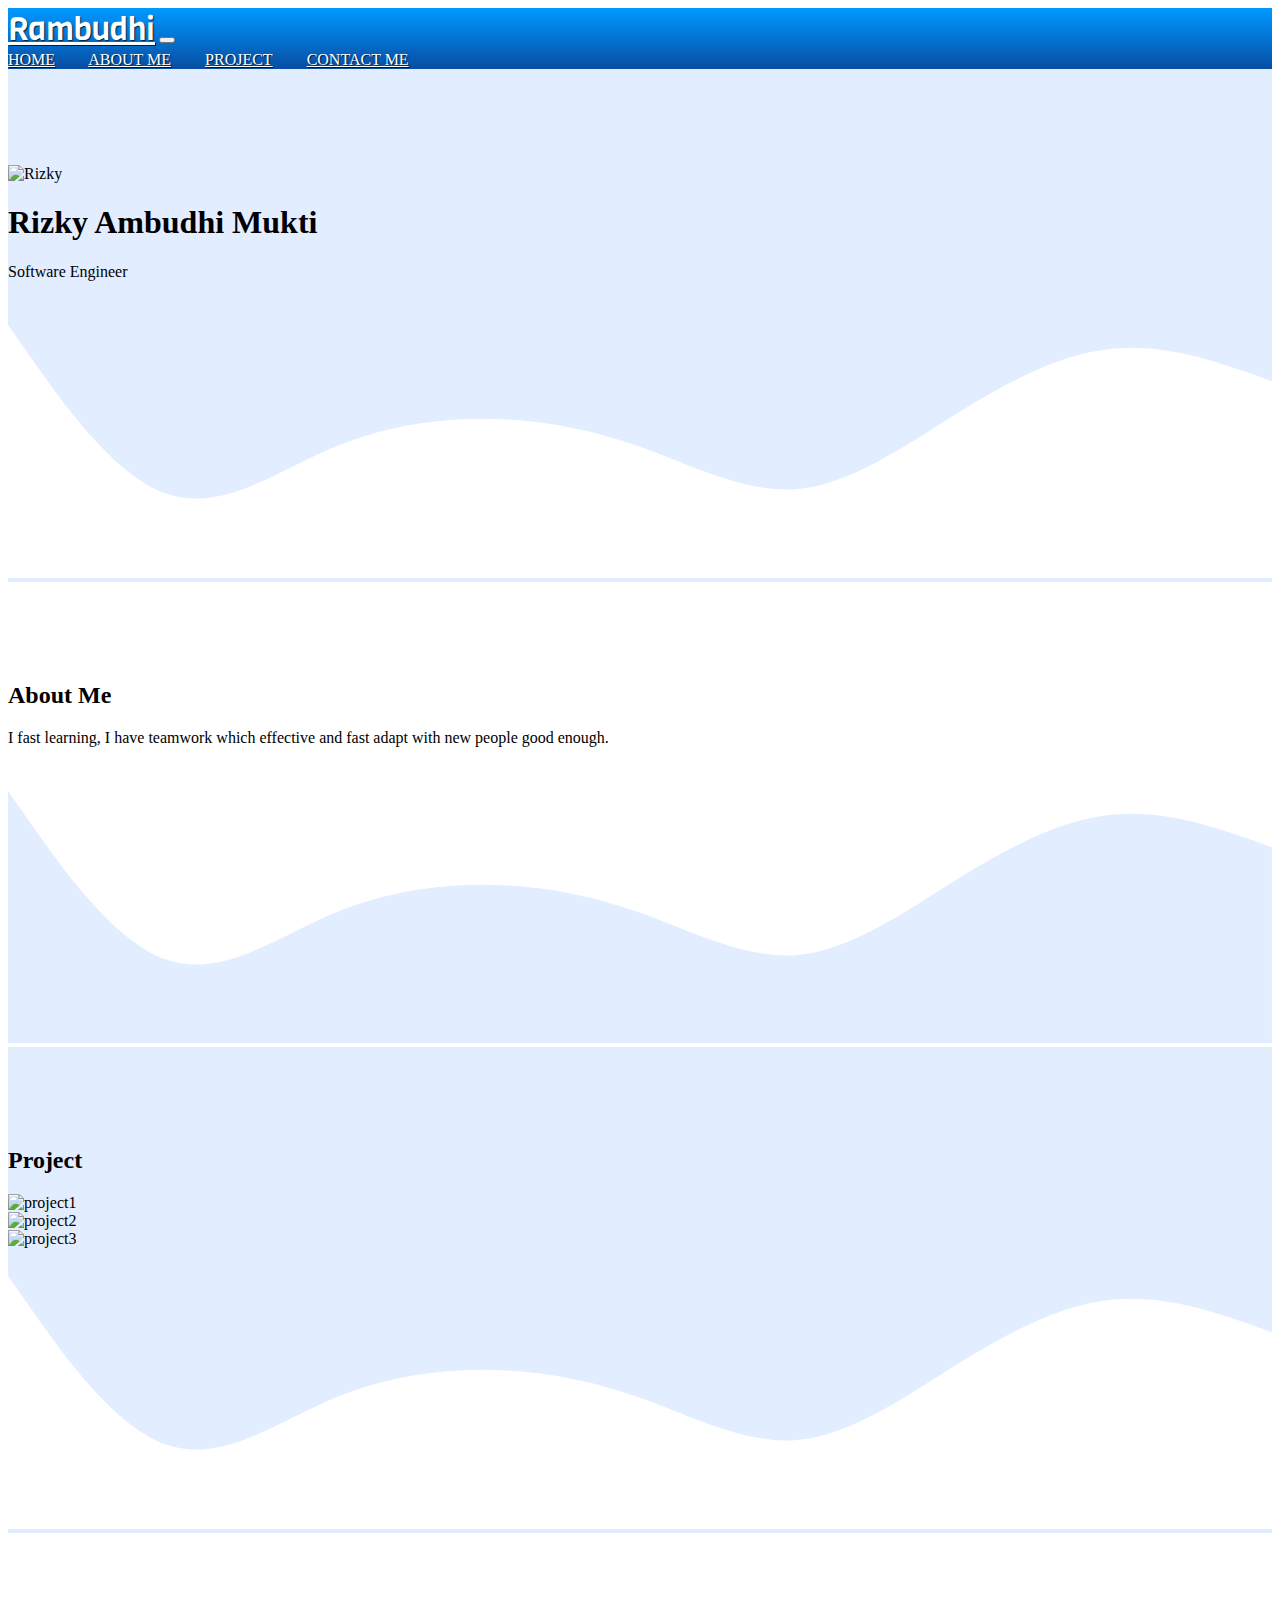
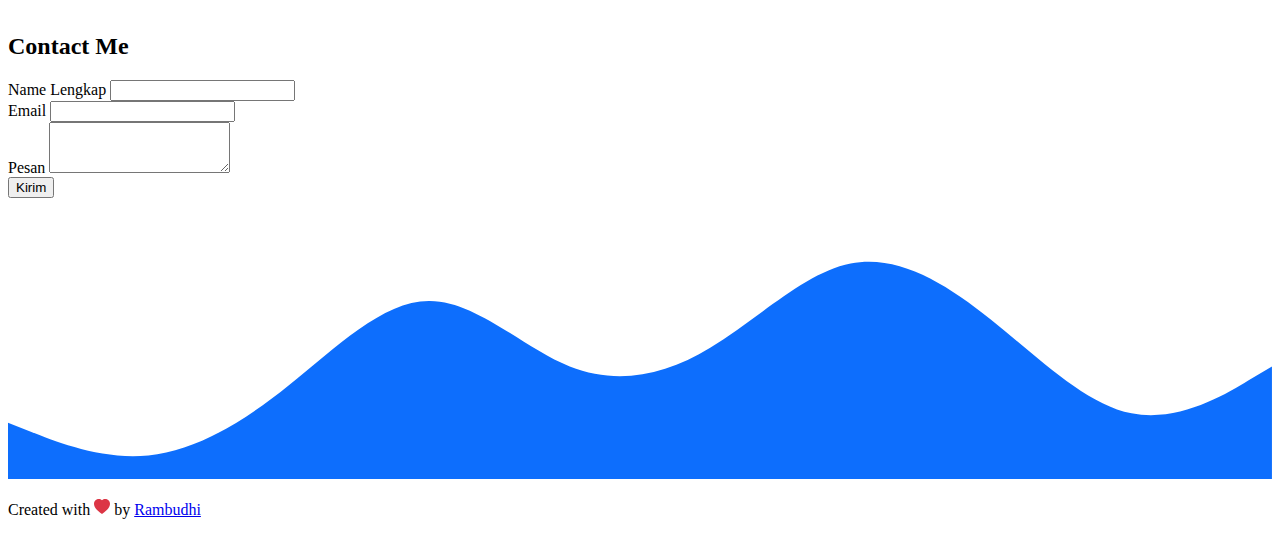
==== index.html @ 389f8098 "latest" ====
<!doctype html>
<html lang="en">
  <head>
    <meta charset="utf-8">
    <meta name="viewport" content="width=device-width, initial-scale=1">
    <title>My Portofolio | Rizky Ambudhi Mukti</title>
    <link href="https://cdn.jsdelivr.net/npm/bootstrap@5.2.0/dist/css/bootstrap.min.css" rel="stylesheet" integrity="sha384-gH2yIJqKdNHPEq0n4Mqa/HGKIhSkIHeL5AyhkYV8i59U5AR6csBvApHHNl/vI1Bx" crossorigin="anonymous">

    <!-- Begin Fonts -->
    <link rel="preconnect" href="https://fonts.googleapis.com">
    <link rel="preconnect" href="https://fonts.gstatic.com" crossorigin>
    <link href="https://fonts.googleapis.com/css2?family=Viga&display=swap" rel="stylesheet">
    <!-- End Fonts -->

    <!-- Begin Css -->
    <link rel="stylesheet" href="css/style.css">
    <link rel="stylesheet" href="css/sweetalert2.css">
    <!-- End Css -->
  </head>
  <body>
    <!-- Begin NavBar -->
    <nav class="navbar navbar-expand-lg navbar-dark shadow-sm navbar-color fixed-top">
      <div class="container">
        <a class="navbar-brand" href="https://www.instagram.com/rambudhii/">Rambudhi</a>
        <button class="navbar-toggler" type="button" data-bs-toggle="collapse" data-bs-target="#navbarNavAltMarkup" aria-controls="navbarNavAltMarkup" aria-expanded="false" aria-label="Toggle navigation">
          <span class="navbar-toggler-icon"></span>
        </button>
        <div class="collapse navbar-collapse" id="navbarNavAltMarkup">
          <div class="navbar-nav ms-auto">
            <a class="nav-link" aria-current="page" href="#">Home</a>
            <a class="nav-link" href="#about">About Me</a>
            <a class="nav-link" href="#project">Project</a>
            <a class="nav-link" href="#contact">Contact Me</a>
          </div>
        </div>
      </div>
    </nav>
    <!-- End Navbar -->
    <!-- Begin Jumbro  -->
    <section class="jumbotron text-center">
      <img src="img/rizky.JPG" alt="Rizky" width="150" class="rounded-circle img-thumbnail">
      <h1>Rizky Ambudhi Mukti</h1>
      <p class="lead">Software Engineer</p>
      <svg xmlns="http://www.w3.org/2000/svg" viewBox="0 0 1440 320">
        <path fill="#ffffff" fill-opacity="1" d="M0,32L30,74.7C60,117,120,203,180,224C240,245,300,203,360,176C420,149,480,139,540,138.7C600,139,660,149,720,170.7C780,192,840,224,
          900,218.7C960,213,1020,171,1080,133.3C1140,96,1200,64,1260,58.7C1320,53,1380,75,1410,85.3L1440,96L1440,320L1410,320C1380,320,1320,320,1260,320C1200,320,1140,320,1080,
          320C1020,320,960,320,900,320C840,320,780,320,720,320C660,320,600,320,540,320C480,320,420,320,360,320C300,320,240,320,180,320C120,320,60,320,30,320L0,320Z">
        </path>
      </svg>
    </section>
    <!-- End Jumbro  -->
    <!-- Begin About -->
    <section id="about">
      <div class="container">
        <div class="row text-center mb-3">
          <div class="col">
            <h2>About Me</h2>
          </div>
        </div>
        <div class="row justify-content-center">
          <div class="col-md-8 text-center">
            <p>I fast learning, I have teamwork which effective and fast adapt with new people good enough.</p>
          </div>
        </div>
      </div>
      <svg xmlns="http://www.w3.org/2000/svg" viewBox="0 0 1440 320">
        <path fill="#e2edff" fill-opacity="1" d="M0,32L30,74.7C60,117,120,203,180,224C240,245,300,203,360,176C420,149,
          480,139,540,138.7C600,139,660,149,720,170.7C780,192,840,224,900,218.7C960,213,1020,171,1080,133.3C1140,96,1200,64,1260,58.7C1320,53,1380,75,1410,85.3L1440,96L1440,320L1410,
          320C1380,320,1320,320,1260,320C1200,320,1140,320,1080,320C1020,320,960,320,900,320C840,320,780,320,720,320C660,320,600,320,540,320C480,320,420,320,360,320C300,320,240,320,180,
          320C120,320,60,320,30,320L0,320Z">
        </path>
      </svg>
    </section>
    <!-- End About -->
    <!-- Begin Project -->
    <section id="project">
      <div class="container">
        <div class="row text-center mb-3">
          <div class="col">
            <h2>Project</h2>
          </div>
        </div>
        <div class="row">
          <div class="col-md-4 mb-3">
            <div class="card">
              <img src="img/project1.jpg" class="card-img-top" alt="project1" height="400">
            </div>
          </div>
          <div class="col-md-4 mb-3">
            <div class="card">
              <img src="img/project2.jpg" class="card-img-top" alt="project2" height="400">
            </div>
          </div>
          <div class="col-md-4 mb-3">
            <div class="card">
              <img src="img/project3.jpg" class="card-img-top" alt="project3" height="400">
            </div>
          </div>
        </div>
      </div>
      <svg xmlns="http://www.w3.org/2000/svg" viewBox="0 0 1440 320"><path fill="#ffffff" fill-opacity="1" d="M0,32L30,74.7C60,117,120,203,180,224C240,245,300,203,360,176C420,149,480,139,540,138.7C600,139,660,149,720,170.7C780,192,840,224,900,218.7C960,213,1020,171,1080,133.3C1140,96,1200,64,1260,58.7C1320,53,1380,75,1410,85.3L1440,96L1440,320L1410,320C1380,320,1320,320,1260,320C1200,320,1140,320,1080,320C1020,320,960,320,900,320C840,320,780,320,720,320C660,320,600,320,540,320C480,320,420,320,360,320C300,320,240,320,180,320C120,320,60,320,30,320L0,320Z"></path></svg>
    </section>
    <!-- End Project -->
    <!-- Begin Contact -->
    <section id="contact">
      <div class="container">
        <div class="row text-center mb-3">
          <div class="col">
            <h2>Contact Me</h2>
          </div>
        </div>
        <div class="row justify-content-center">
          <div class="col-md-6">
            <form method="post" action="https://formspree.io/f/xlevewkq" id="my-form">
              <div class="mb-3">
                <label for="name" class="form-label">Name Lengkap</label>
                <input type="text" name="name" class="form-control" id="name" required>
              </div>
              <div class="mb-3">
                <label for="email" class="form-label">Email</label>
                <input type="email" name="email" class="form-control" id="email" required>
              </div>
              <div class="mb-3">
                <label for="message" class="form-label">Pesan</label>
                <textarea class="form-control" name="message" id="message" rows="3" required></textarea>
              </div>
              <button class="btn btn-primary" id="my-form-button">Kirim</button>
            </form>
          </div>
        </div>
      </div>
      <svg xmlns="http://www.w3.org/2000/svg" viewBox="0 0 1440 320"><path fill="#0d6efd" fill-opacity="1" d="M0,256L26.7,266.7C53.3,277,107,299,160,293.3C213.3,288,267,256,320,213.3C373.3,171,427,117,480,117.3C533.3,117,587,171,640,192C693.3,213,747,203,800,170.7C853.3,139,907,85,960,74.7C1013.3,64,1067,96,1120,138.7C1173.3,181,1227,235,1280,245.3C1333.3,256,1387,224,1413,208L1440,192L1440,320L1413.3,320C1386.7,320,1333,320,1280,320C1226.7,320,1173,320,1120,320C1066.7,320,1013,320,960,320C906.7,320,853,320,800,320C746.7,320,693,320,640,320C586.7,320,533,320,480,320C426.7,320,373,320,320,320C266.7,320,213,320,160,320C106.7,320,53,320,27,320L0,320Z"></path></svg>
    </section>
    <!-- End Contact -->
    <!-- Begin footer -->
    <footer class="bg-primary text-white text-center pb-5">
      <p>Created with <svg xmlns="http://www.w3.org/2000/svg" width="16" height="16" fill="#dc3545" class="bi bi-heart-fill" viewBox="0 0 16 16">
        <path fill-rule="evenodd" d="M8 1.314C12.438-3.248 23.534 4.735 8 15-7.534 4.736 3.562-3.248 8 1.314z"/>
      </svg> by <a href="https://www.instagram.com/rambudhii/" class="text-white fw-bold">Rambudhi</a></p>
    </footer>
    <!-- End footer -->
    <script src="https://cdn.jsdelivr.net/npm/bootstrap@5.2.0/dist/js/bootstrap.bundle.min.js" integrity="sha384-A3rJD856KowSb7dwlZdYEkO39Gagi7vIsF0jrRAoQmDKKtQBHUuLZ9AsSv4jD4Xa" crossorigin="anonymous"></script>
    <script src="https://smtpjs.com/v3/smtp.js"></script>
    <script src="js/sweetalert2.all.js"></script>
    <script>
        var form = document.getElementById("my-form");
    
        async function handleSubmit(event) {
          event.preventDefault();
          var status = document.getElementById("my-form-status");
          var data = new FormData(event.target);
          fetch(event.target.action, {
            method: form.method,
            body: data,
            headers: {
                'Accept': 'application/json'
            }
          }).then(response => {
            if (response.ok) {
              Swal.fire({
                icon: 'success',
                title: 'Good job!',
                text: 'Thanks for your submission!',
              })
              form.reset()
            } else {
              response.json().then(data => {
                if (Object.hasOwn(data, 'errors')) {
                  Swal.fire({
                    icon: 'error',
                    title: 'Oops...',
                    text: data["errors"].map(error => error["message"]).join(", ")
                  })
                } else {
                  Swal.fire({
                    icon: 'error',
                    title: 'Oops...',
                    text: "There was a problem submitting your form"
                  })
                }
              })
            }
          }).catch(error => {
            Swal.fire({
              icon: 'error',
              title: 'Oops...',
              text: "There was a problem submitting your form"
            })
          });
        }
        form.addEventListener("submit", handleSubmit)
    </script>
  </body>
</html>
---- css/style.css ----
.navbar-brand {
    font-family: Viga;
    font-size: 32px;
}

.navbar-color {
    background-color: #0099ff; 
    background-image: linear-gradient(#0099ff,#074da3);
 } 

 .jumbotron {
    padding-top: 6rem;
    background-color: #e2edff;
 }

 #project {
    background-color: #e2edff;
 }

 section {
    padding-top: 5rem;
 }

 @media (min-width: 992px) {
    .navbar-brand, .nav-link {
        color: white !important;
        text-shadow: 1px 1px 1px rgba(0, 0, 0, 0.7);
    }

    .nav-link {
        text-transform: uppercase;
        margin-right: 30px;
    }

    .nav-link {
        text-transform: uppercase;
        margin-right: 30px;
    }

    .nav-link:hover::after {
        content: '';
        display: block;
        border-bottom: 3px solid #ffff;
        width: 50%;
        margin: auto;
        padding-bottom: 5px;
        margin-bottom: -8px;
    }
 }
---- css/sweetalert2.css ----
.swal2-popup.swal2-toast {
  flex-direction: row;
  align-items: center;
  width: auto;
  padding: 0.625em;
  overflow-y: hidden;
  background: #fff;
  box-shadow: 0 0 0.625em #d9d9d9;
}
.swal2-popup.swal2-toast .swal2-header {
  flex-direction: row;
  padding: 0;
}
.swal2-popup.swal2-toast .swal2-title {
  flex-grow: 1;
  justify-content: flex-start;
  margin: 0 0.6em;
  font-size: 1em;
}
.swal2-popup.swal2-toast .swal2-footer {
  margin: 0.5em 0 0;
  padding: 0.5em 0 0;
  font-size: 0.8em;
}
.swal2-popup.swal2-toast .swal2-close {
  position: static;
  width: 0.8em;
  height: 0.8em;
  line-height: 0.8;
}
.swal2-popup.swal2-toast .swal2-content {
  justify-content: flex-start;
  padding: 0;
  font-size: 1em;
}
.swal2-popup.swal2-toast .swal2-icon {
  width: 2em;
  min-width: 2em;
  height: 2em;
  margin: 0;
}
.swal2-popup.swal2-toast .swal2-icon .swal2-icon-content {
  display: flex;
  align-items: center;
  font-size: 1.8em;
  font-weight: bold;
}
@media all and (-ms-high-contrast: none), (-ms-high-contrast: active) {
  .swal2-popup.swal2-toast .swal2-icon .swal2-icon-content {
    font-size: 0.25em;
  }
}
.swal2-popup.swal2-toast .swal2-icon.swal2-success .swal2-success-ring {
  width: 2em;
  height: 2em;
}
.swal2-popup.swal2-toast .swal2-icon.swal2-error [class^=swal2-x-mark-line] {
  top: 0.875em;
  width: 1.375em;
}
.swal2-popup.swal2-toast .swal2-icon.swal2-error [class^=swal2-x-mark-line][class$=left] {
  left: 0.3125em;
}
.swal2-popup.swal2-toast .swal2-icon.swal2-error [class^=swal2-x-mark-line][class$=right] {
  right: 0.3125em;
}
.swal2-popup.swal2-toast .swal2-actions {
  flex-basis: auto !important;
  width: auto;
  height: auto;
  margin: 0 0.3125em;
  padding: 0;
}
.swal2-popup.swal2-toast .swal2-styled {
  margin: 0.125em 0.3125em;
  padding: 0.3125em 0.625em;
  font-size: 1em;
}
.swal2-popup.swal2-toast .swal2-styled:focus {
  box-shadow: 0 0 0 1px #fff, 0 0 0 3px rgba(100, 150, 200, 0.5);
}
.swal2-popup.swal2-toast .swal2-success {
  border-color: #a5dc86;
}
.swal2-popup.swal2-toast .swal2-success [class^=swal2-success-circular-line] {
  position: absolute;
  width: 1.6em;
  height: 3em;
  transform: rotate(45deg);
  border-radius: 50%;
}
.swal2-popup.swal2-toast .swal2-success [class^=swal2-success-circular-line][class$=left] {
  top: -0.8em;
  left: -0.5em;
  transform: rotate(-45deg);
  transform-origin: 2em 2em;
  border-radius: 4em 0 0 4em;
}
.swal2-popup.swal2-toast .swal2-success [class^=swal2-success-circular-line][class$=right] {
  top: -0.25em;
  left: 0.9375em;
  transform-origin: 0 1.5em;
  border-radius: 0 4em 4em 0;
}
.swal2-popup.swal2-toast .swal2-success .swal2-success-ring {
  width: 2em;
  height: 2em;
}
.swal2-popup.swal2-toast .swal2-success .swal2-success-fix {
  top: 0;
  left: 0.4375em;
  width: 0.4375em;
  height: 2.6875em;
}
.swal2-popup.swal2-toast .swal2-success [class^=swal2-success-line] {
  height: 0.3125em;
}
.swal2-popup.swal2-toast .swal2-success [class^=swal2-success-line][class$=tip] {
  top: 1.125em;
  left: 0.1875em;
  width: 0.75em;
}
.swal2-popup.swal2-toast .swal2-success [class^=swal2-success-line][class$=long] {
  top: 0.9375em;
  right: 0.1875em;
  width: 1.375em;
}
.swal2-popup.swal2-toast .swal2-success.swal2-icon-show .swal2-success-line-tip {
  -webkit-animation: swal2-toast-animate-success-line-tip 0.75s;
          animation: swal2-toast-animate-success-line-tip 0.75s;
}
.swal2-popup.swal2-toast .swal2-success.swal2-icon-show .swal2-success-line-long {
  -webkit-animation: swal2-toast-animate-success-line-long 0.75s;
          animation: swal2-toast-animate-success-line-long 0.75s;
}
.swal2-popup.swal2-toast.swal2-show {
  -webkit-animation: swal2-toast-show 0.5s;
          animation: swal2-toast-show 0.5s;
}
.swal2-popup.swal2-toast.swal2-hide {
  -webkit-animation: swal2-toast-hide 0.1s forwards;
          animation: swal2-toast-hide 0.1s forwards;
}

.swal2-container {
  display: flex;
  position: fixed;
  z-index: 1060;
  top: 0;
  right: 0;
  bottom: 0;
  left: 0;
  flex-direction: row;
  align-items: center;
  justify-content: center;
  padding: 0.625em;
  overflow-x: hidden;
  transition: background-color 0.1s;
  -webkit-overflow-scrolling: touch;
}
.swal2-container.swal2-backdrop-show, .swal2-container.swal2-noanimation {
  background: rgba(0, 0, 0, 0.4);
}
.swal2-container.swal2-backdrop-hide {
  background: transparent !important;
}
.swal2-container.swal2-top {
  align-items: flex-start;
}
.swal2-container.swal2-top-start, .swal2-container.swal2-top-left {
  align-items: flex-start;
  justify-content: flex-start;
}
.swal2-container.swal2-top-end, .swal2-container.swal2-top-right {
  align-items: flex-start;
  justify-content: flex-end;
}
.swal2-container.swal2-center {
  align-items: center;
}
.swal2-container.swal2-center-start, .swal2-container.swal2-center-left {
  align-items: center;
  justify-content: flex-start;
}
.swal2-container.swal2-center-end, .swal2-container.swal2-center-right {
  align-items: center;
  justify-content: flex-end;
}
.swal2-container.swal2-bottom {
  align-items: flex-end;
}
.swal2-container.swal2-bottom-start, .swal2-container.swal2-bottom-left {
  align-items: flex-end;
  justify-content: flex-start;
}
.swal2-container.swal2-bottom-end, .swal2-container.swal2-bottom-right {
  align-items: flex-end;
  justify-content: flex-end;
}
.swal2-container.swal2-bottom > :first-child, .swal2-container.swal2-bottom-start > :first-child, .swal2-container.swal2-bottom-left > :first-child, .swal2-container.swal2-bottom-end > :first-child, .swal2-container.swal2-bottom-right > :first-child {
  margin-top: auto;
}
.swal2-container.swal2-grow-fullscreen > .swal2-modal {
  display: flex !important;
  flex: 1;
  align-self: stretch;
  justify-content: center;
}
.swal2-container.swal2-grow-row > .swal2-modal {
  display: flex !important;
  flex: 1;
  align-content: center;
  justify-content: center;
}
.swal2-container.swal2-grow-column {
  flex: 1;
  flex-direction: column;
}
.swal2-container.swal2-grow-column.swal2-top, .swal2-container.swal2-grow-column.swal2-center, .swal2-container.swal2-grow-column.swal2-bottom {
  align-items: center;
}
.swal2-container.swal2-grow-column.swal2-top-start, .swal2-container.swal2-grow-column.swal2-center-start, .swal2-container.swal2-grow-column.swal2-bottom-start, .swal2-container.swal2-grow-column.swal2-top-left, .swal2-container.swal2-grow-column.swal2-center-left, .swal2-container.swal2-grow-column.swal2-bottom-left {
  align-items: flex-start;
}
.swal2-container.swal2-grow-column.swal2-top-end, .swal2-container.swal2-grow-column.swal2-center-end, .swal2-container.swal2-grow-column.swal2-bottom-end, .swal2-container.swal2-grow-column.swal2-top-right, .swal2-container.swal2-grow-column.swal2-center-right, .swal2-container.swal2-grow-column.swal2-bottom-right {
  align-items: flex-end;
}
.swal2-container.swal2-grow-column > .swal2-modal {
  display: flex !important;
  flex: 1;
  align-content: center;
  justify-content: center;
}
.swal2-container.swal2-no-transition {
  transition: none !important;
}
.swal2-container:not(.swal2-top):not(.swal2-top-start):not(.swal2-top-end):not(.swal2-top-left):not(.swal2-top-right):not(.swal2-center-start):not(.swal2-center-end):not(.swal2-center-left):not(.swal2-center-right):not(.swal2-bottom):not(.swal2-bottom-start):not(.swal2-bottom-end):not(.swal2-bottom-left):not(.swal2-bottom-right):not(.swal2-grow-fullscreen) > .swal2-modal {
  margin: auto;
}
@media all and (-ms-high-contrast: none), (-ms-high-contrast: active) {
  .swal2-container .swal2-modal {
    margin: 0 !important;
  }
}

.swal2-popup {
  display: none;
  position: relative;
  box-sizing: border-box;
  flex-direction: column;
  justify-content: center;
  width: 32em;
  max-width: 100%;
  padding: 1.25em;
  border: none;
  border-radius: 5px;
  background: #fff;
  font-family: inherit;
  font-size: 1rem;
}
.swal2-popup:focus {
  outline: none;
}
.swal2-popup.swal2-loading {
  overflow-y: hidden;
}

.swal2-header {
  display: flex;
  flex-direction: column;
  align-items: center;
  padding: 0 1.8em;
}

.swal2-title {
  position: relative;
  max-width: 100%;
  margin: 0 0 0.4em;
  padding: 0;
  color: #595959;
  font-size: 1.875em;
  font-weight: 600;
  text-align: center;
  text-transform: none;
  word-wrap: break-word;
}

.swal2-actions {
  display: flex;
  z-index: 1;
  box-sizing: border-box;
  flex-wrap: wrap;
  align-items: center;
  justify-content: center;
  width: 100%;
  margin: 1.25em auto 0;
  padding: 0 1.6em;
}
.swal2-actions:not(.swal2-loading) .swal2-styled[disabled] {
  opacity: 0.4;
}
.swal2-actions:not(.swal2-loading) .swal2-styled:hover {
  background-image: linear-gradient(rgba(0, 0, 0, 0.1), rgba(0, 0, 0, 0.1));
}
.swal2-actions:not(.swal2-loading) .swal2-styled:active {
  background-image: linear-gradient(rgba(0, 0, 0, 0.2), rgba(0, 0, 0, 0.2));
}

.swal2-loader {
  display: none;
  align-items: center;
  justify-content: center;
  width: 2.2em;
  height: 2.2em;
  margin: 0 1.875em;
  -webkit-animation: swal2-rotate-loading 1.5s linear 0s infinite normal;
          animation: swal2-rotate-loading 1.5s linear 0s infinite normal;
  border-width: 0.25em;
  border-style: solid;
  border-radius: 100%;
  border-color: #2778c4 transparent #2778c4 transparent;
}

.swal2-styled {
  margin: 0.3125em;
  padding: 0.625em 1.1em;
  box-shadow: none;
  font-weight: 500;
}
.swal2-styled:not([disabled]) {
  cursor: pointer;
}
.swal2-styled.swal2-confirm {
  border: 0;
  border-radius: 0.25em;
  background: initial;
  background-color: #2778c4;
  color: #fff;
  font-size: 1.0625em;
}
.swal2-styled.swal2-deny {
  border: 0;
  border-radius: 0.25em;
  background: initial;
  background-color: #d14529;
  color: #fff;
  font-size: 1.0625em;
}
.swal2-styled.swal2-cancel {
  border: 0;
  border-radius: 0.25em;
  background: initial;
  background-color: #757575;
  color: #fff;
  font-size: 1.0625em;
}
.swal2-styled:focus {
  outline: none;
  box-shadow: 0 0 0 3px rgba(100, 150, 200, 0.5);
}
.swal2-styled::-moz-focus-inner {
  border: 0;
}

.swal2-footer {
  justify-content: center;
  margin: 1.25em 0 0;
  padding: 1em 0 0;
  border-top: 1px solid #eee;
  color: #545454;
  font-size: 1em;
}

.swal2-timer-progress-bar-container {
  position: absolute;
  right: 0;
  bottom: 0;
  left: 0;
  height: 0.25em;
  overflow: hidden;
  border-bottom-right-radius: 5px;
  border-bottom-left-radius: 5px;
}

.swal2-timer-progress-bar {
  width: 100%;
  height: 0.25em;
  background: rgba(0, 0, 0, 0.2);
}

.swal2-image {
  max-width: 100%;
  margin: 1.25em auto;
}

.swal2-close {
  position: absolute;
  z-index: 2;
  top: 0;
  right: 0;
  align-items: center;
  justify-content: center;
  width: 1.2em;
  height: 1.2em;
  padding: 0;
  overflow: hidden;
  transition: color 0.1s ease-out;
  border: none;
  border-radius: 5px;
  background: transparent;
  color: #cccccc;
  font-family: serif;
  font-size: 2.5em;
  line-height: 1.2;
  cursor: pointer;
}
.swal2-close:hover {
  transform: none;
  background: transparent;
  color: #f27474;
}
.swal2-close:focus {
  outline: none;
  box-shadow: inset 0 0 0 3px rgba(100, 150, 200, 0.5);
}
.swal2-close::-moz-focus-inner {
  border: 0;
}

.swal2-content {
  z-index: 1;
  justify-content: center;
  margin: 0;
  padding: 0 1.6em;
  color: #545454;
  font-size: 1.125em;
  font-weight: normal;
  line-height: normal;
  text-align: center;
  word-wrap: break-word;
}

.swal2-input,
.swal2-file,
.swal2-textarea,
.swal2-select,
.swal2-radio,
.swal2-checkbox {
  margin: 1em auto;
}

.swal2-input,
.swal2-file,
.swal2-textarea {
  box-sizing: border-box;
  width: 100%;
  transition: border-color 0.3s, box-shadow 0.3s;
  border: 1px solid #d9d9d9;
  border-radius: 0.1875em;
  background: inherit;
  box-shadow: inset 0 1px 1px rgba(0, 0, 0, 0.06);
  color: inherit;
  font-size: 1.125em;
}
.swal2-input.swal2-inputerror,
.swal2-file.swal2-inputerror,
.swal2-textarea.swal2-inputerror {
  border-color: #f27474 !important;
  box-shadow: 0 0 2px #f27474 !important;
}
.swal2-input:focus,
.swal2-file:focus,
.swal2-textarea:focus {
  border: 1px solid #b4dbed;
  outline: none;
  box-shadow: 0 0 0 3px rgba(100, 150, 200, 0.5);
}
.swal2-input::-moz-placeholder, .swal2-file::-moz-placeholder, .swal2-textarea::-moz-placeholder {
  color: #cccccc;
}
.swal2-input:-ms-input-placeholder, .swal2-file:-ms-input-placeholder, .swal2-textarea:-ms-input-placeholder {
  color: #cccccc;
}
.swal2-input::placeholder,
.swal2-file::placeholder,
.swal2-textarea::placeholder {
  color: #cccccc;
}

.swal2-range {
  margin: 1em auto;
  background: #fff;
}
.swal2-range input {
  width: 80%;
}
.swal2-range output {
  width: 20%;
  color: inherit;
  font-weight: 600;
  text-align: center;
}
.swal2-range input,
.swal2-range output {
  height: 2.625em;
  padding: 0;
  font-size: 1.125em;
  line-height: 2.625em;
}

.swal2-input {
  height: 2.625em;
  padding: 0 0.75em;
}
.swal2-input[type=number] {
  max-width: 10em;
}

.swal2-file {
  background: inherit;
  font-size: 1.125em;
}

.swal2-textarea {
  height: 6.75em;
  padding: 0.75em;
}

.swal2-select {
  min-width: 50%;
  max-width: 100%;
  padding: 0.375em 0.625em;
  background: inherit;
  color: inherit;
  font-size: 1.125em;
}

.swal2-radio,
.swal2-checkbox {
  align-items: center;
  justify-content: center;
  background: #fff;
  color: inherit;
}
.swal2-radio label,
.swal2-checkbox label {
  margin: 0 0.6em;
  font-size: 1.125em;
}
.swal2-radio input,
.swal2-checkbox input {
  margin: 0 0.4em;
}

.swal2-input-label {
  display: flex;
  justify-content: center;
  margin: 1em auto;
}

.swal2-validation-message {
  display: none;
  align-items: center;
  justify-content: center;
  margin: 0 -2.7em;
  padding: 0.625em;
  overflow: hidden;
  background: #f0f0f0;
  color: #666666;
  font-size: 1em;
  font-weight: 300;
}
.swal2-validation-message::before {
  content: "!";
  display: inline-block;
  width: 1.5em;
  min-width: 1.5em;
  height: 1.5em;
  margin: 0 0.625em;
  border-radius: 50%;
  background-color: #f27474;
  color: #fff;
  font-weight: 600;
  line-height: 1.5em;
  text-align: center;
}

.swal2-icon {
  position: relative;
  box-sizing: content-box;
  justify-content: center;
  width: 5em;
  height: 5em;
  margin: 1.25em auto 1.875em;
  border: 0.25em solid transparent;
  border-radius: 50%;
  font-family: inherit;
  line-height: 5em;
  cursor: default;
  -webkit-user-select: none;
     -moz-user-select: none;
      -ms-user-select: none;
          user-select: none;
}
.swal2-icon .swal2-icon-content {
  display: flex;
  align-items: center;
  font-size: 3.75em;
}
.swal2-icon.swal2-error {
  border-color: #f27474;
  color: #f27474;
}
.swal2-icon.swal2-error .swal2-x-mark {
  position: relative;
  flex-grow: 1;
}
.swal2-icon.swal2-error [class^=swal2-x-mark-line] {
  display: block;
  position: absolute;
  top: 2.3125em;
  width: 2.9375em;
  height: 0.3125em;
  border-radius: 0.125em;
  background-color: #f27474;
}
.swal2-icon.swal2-error [class^=swal2-x-mark-line][class$=left] {
  left: 1.0625em;
  transform: rotate(45deg);
}
.swal2-icon.swal2-error [class^=swal2-x-mark-line][class$=right] {
  right: 1em;
  transform: rotate(-45deg);
}
.swal2-icon.swal2-error.swal2-icon-show {
  -webkit-animation: swal2-animate-error-icon 0.5s;
          animation: swal2-animate-error-icon 0.5s;
}
.swal2-icon.swal2-error.swal2-icon-show .swal2-x-mark {
  -webkit-animation: swal2-animate-error-x-mark 0.5s;
          animation: swal2-animate-error-x-mark 0.5s;
}
.swal2-icon.swal2-warning {
  border-color: #facea8;
  color: #f8bb86;
}
.swal2-icon.swal2-info {
  border-color: #9de0f6;
  color: #3fc3ee;
}
.swal2-icon.swal2-question {
  border-color: #c9dae1;
  color: #87adbd;
}
.swal2-icon.swal2-success {
  border-color: #a5dc86;
  color: #a5dc86;
}
.swal2-icon.swal2-success [class^=swal2-success-circular-line] {
  position: absolute;
  width: 3.75em;
  height: 7.5em;
  transform: rotate(45deg);
  border-radius: 50%;
}
.swal2-icon.swal2-success [class^=swal2-success-circular-line][class$=left] {
  top: -0.4375em;
  left: -2.0635em;
  transform: rotate(-45deg);
  transform-origin: 3.75em 3.75em;
  border-radius: 7.5em 0 0 7.5em;
}
.swal2-icon.swal2-success [class^=swal2-success-circular-line][class$=right] {
  top: -0.6875em;
  left: 1.875em;
  transform: rotate(-45deg);
  transform-origin: 0 3.75em;
  border-radius: 0 7.5em 7.5em 0;
}
.swal2-icon.swal2-success .swal2-success-ring {
  position: absolute;
  z-index: 2;
  top: -0.25em;
  left: -0.25em;
  box-sizing: content-box;
  width: 100%;
  height: 100%;
  border: 0.25em solid rgba(165, 220, 134, 0.3);
  border-radius: 50%;
}
.swal2-icon.swal2-success .swal2-success-fix {
  position: absolute;
  z-index: 1;
  top: 0.5em;
  left: 1.625em;
  width: 0.4375em;
  height: 5.625em;
  transform: rotate(-45deg);
}
.swal2-icon.swal2-success [class^=swal2-success-line] {
  display: block;
  position: absolute;
  z-index: 2;
  height: 0.3125em;
  border-radius: 0.125em;
  background-color: #a5dc86;
}
.swal2-icon.swal2-success [class^=swal2-success-line][class$=tip] {
  top: 2.875em;
  left: 0.8125em;
  width: 1.5625em;
  transform: rotate(45deg);
}
.swal2-icon.swal2-success [class^=swal2-success-line][class$=long] {
  top: 2.375em;
  right: 0.5em;
  width: 2.9375em;
  transform: rotate(-45deg);
}
.swal2-icon.swal2-success.swal2-icon-show .swal2-success-line-tip {
  -webkit-animation: swal2-animate-success-line-tip 0.75s;
          animation: swal2-animate-success-line-tip 0.75s;
}
.swal2-icon.swal2-success.swal2-icon-show .swal2-success-line-long {
  -webkit-animation: swal2-animate-success-line-long 0.75s;
          animation: swal2-animate-success-line-long 0.75s;
}
.swal2-icon.swal2-success.swal2-icon-show .swal2-success-circular-line-right {
  -webkit-animation: swal2-rotate-success-circular-line 4.25s ease-in;
          animation: swal2-rotate-success-circular-line 4.25s ease-in;
}

.swal2-progress-steps {
  flex-wrap: wrap;
  align-items: center;
  max-width: 100%;
  margin: 0 0 1.25em;
  padding: 0;
  background: inherit;
  font-weight: 600;
}
.swal2-progress-steps li {
  display: inline-block;
  position: relative;
}
.swal2-progress-steps .swal2-progress-step {
  z-index: 20;
  flex-shrink: 0;
  width: 2em;
  height: 2em;
  border-radius: 2em;
  background: #2778c4;
  color: #fff;
  line-height: 2em;
  text-align: center;
}
.swal2-progress-steps .swal2-progress-step.swal2-active-progress-step {
  background: #2778c4;
}
.swal2-progress-steps .swal2-progress-step.swal2-active-progress-step ~ .swal2-progress-step {
  background: #add8e6;
  color: #fff;
}
.swal2-progress-steps .swal2-progress-step.swal2-active-progress-step ~ .swal2-progress-step-line {
  background: #add8e6;
}
.swal2-progress-steps .swal2-progress-step-line {
  z-index: 10;
  flex-shrink: 0;
  width: 2.5em;
  height: 0.4em;
  margin: 0 -1px;
  background: #2778c4;
}

[class^=swal2] {
  -webkit-tap-highlight-color: transparent;
}

.swal2-show {
  -webkit-animation: swal2-show 0.3s;
          animation: swal2-show 0.3s;
}

.swal2-hide {
  -webkit-animation: swal2-hide 0.15s forwards;
          animation: swal2-hide 0.15s forwards;
}

.swal2-noanimation {
  transition: none;
}

.swal2-scrollbar-measure {
  position: absolute;
  top: -9999px;
  width: 50px;
  height: 50px;
  overflow: scroll;
}

.swal2-rtl .swal2-close {
  right: auto;
  left: 0;
}
.swal2-rtl .swal2-timer-progress-bar {
  right: 0;
  left: auto;
}

@supports (-ms-accelerator: true) {
  .swal2-range input {
    width: 100% !important;
  }
  .swal2-range output {
    display: none;
  }
}
@media all and (-ms-high-contrast: none), (-ms-high-contrast: active) {
  .swal2-range input {
    width: 100% !important;
  }
  .swal2-range output {
    display: none;
  }
}
@-webkit-keyframes swal2-toast-show {
  0% {
    transform: translateY(-0.625em) rotateZ(2deg);
  }
  33% {
    transform: translateY(0) rotateZ(-2deg);
  }
  66% {
    transform: translateY(0.3125em) rotateZ(2deg);
  }
  100% {
    transform: translateY(0) rotateZ(0deg);
  }
}
@keyframes swal2-toast-show {
  0% {
    transform: translateY(-0.625em) rotateZ(2deg);
  }
  33% {
    transform: translateY(0) rotateZ(-2deg);
  }
  66% {
    transform: translateY(0.3125em) rotateZ(2deg);
  }
  100% {
    transform: translateY(0) rotateZ(0deg);
  }
}
@-webkit-keyframes swal2-toast-hide {
  100% {
    transform: rotateZ(1deg);
    opacity: 0;
  }
}
@keyframes swal2-toast-hide {
  100% {
    transform: rotateZ(1deg);
    opacity: 0;
  }
}
@-webkit-keyframes swal2-toast-animate-success-line-tip {
  0% {
    top: 0.5625em;
    left: 0.0625em;
    width: 0;
  }
  54% {
    top: 0.125em;
    left: 0.125em;
    width: 0;
  }
  70% {
    top: 0.625em;
    left: -0.25em;
    width: 1.625em;
  }
  84% {
    top: 1.0625em;
    left: 0.75em;
    width: 0.5em;
  }
  100% {
    top: 1.125em;
    left: 0.1875em;
    width: 0.75em;
  }
}
@keyframes swal2-toast-animate-success-line-tip {
  0% {
    top: 0.5625em;
    left: 0.0625em;
    width: 0;
  }
  54% {
    top: 0.125em;
    left: 0.125em;
    width: 0;
  }
  70% {
    top: 0.625em;
    left: -0.25em;
    width: 1.625em;
  }
  84% {
    top: 1.0625em;
    left: 0.75em;
    width: 0.5em;
  }
  100% {
    top: 1.125em;
    left: 0.1875em;
    width: 0.75em;
  }
}
@-webkit-keyframes swal2-toast-animate-success-line-long {
  0% {
    top: 1.625em;
    right: 1.375em;
    width: 0;
  }
  65% {
    top: 1.25em;
    right: 0.9375em;
    width: 0;
  }
  84% {
    top: 0.9375em;
    right: 0;
    width: 1.125em;
  }
  100% {
    top: 0.9375em;
    right: 0.1875em;
    width: 1.375em;
  }
}
@keyframes swal2-toast-animate-success-line-long {
  0% {
    top: 1.625em;
    right: 1.375em;
    width: 0;
  }
  65% {
    top: 1.25em;
    right: 0.9375em;
    width: 0;
  }
  84% {
    top: 0.9375em;
    right: 0;
    width: 1.125em;
  }
  100% {
    top: 0.9375em;
    right: 0.1875em;
    width: 1.375em;
  }
}
@-webkit-keyframes swal2-show {
  0% {
    transform: scale(0.7);
  }
  45% {
    transform: scale(1.05);
  }
  80% {
    transform: scale(0.95);
  }
  100% {
    transform: scale(1);
  }
}
@keyframes swal2-show {
  0% {
    transform: scale(0.7);
  }
  45% {
    transform: scale(1.05);
  }
  80% {
    transform: scale(0.95);
  }
  100% {
    transform: scale(1);
  }
}
@-webkit-keyframes swal2-hide {
  0% {
    transform: scale(1);
    opacity: 1;
  }
  100% {
    transform: scale(0.5);
    opacity: 0;
  }
}
@keyframes swal2-hide {
  0% {
    transform: scale(1);
    opacity: 1;
  }
  100% {
    transform: scale(0.5);
    opacity: 0;
  }
}
@-webkit-keyframes swal2-animate-success-line-tip {
  0% {
    top: 1.1875em;
    left: 0.0625em;
    width: 0;
  }
  54% {
    top: 1.0625em;
    left: 0.125em;
    width: 0;
  }
  70% {
    top: 2.1875em;
    left: -0.375em;
    width: 3.125em;
  }
  84% {
    top: 3em;
    left: 1.3125em;
    width: 1.0625em;
  }
  100% {
    top: 2.8125em;
    left: 0.8125em;
    width: 1.5625em;
  }
}
@keyframes swal2-animate-success-line-tip {
  0% {
    top: 1.1875em;
    left: 0.0625em;
    width: 0;
  }
  54% {
    top: 1.0625em;
    left: 0.125em;
    width: 0;
  }
  70% {
    top: 2.1875em;
    left: -0.375em;
    width: 3.125em;
  }
  84% {
    top: 3em;
    left: 1.3125em;
    width: 1.0625em;
  }
  100% {
    top: 2.8125em;
    left: 0.8125em;
    width: 1.5625em;
  }
}
@-webkit-keyframes swal2-animate-success-line-long {
  0% {
    top: 3.375em;
    right: 2.875em;
    width: 0;
  }
  65% {
    top: 3.375em;
    right: 2.875em;
    width: 0;
  }
  84% {
    top: 2.1875em;
    right: 0;
    width: 3.4375em;
  }
  100% {
    top: 2.375em;
    right: 0.5em;
    width: 2.9375em;
  }
}
@keyframes swal2-animate-success-line-long {
  0% {
    top: 3.375em;
    right: 2.875em;
    width: 0;
  }
  65% {
    top: 3.375em;
    right: 2.875em;
    width: 0;
  }
  84% {
    top: 2.1875em;
    right: 0;
    width: 3.4375em;
  }
  100% {
    top: 2.375em;
    right: 0.5em;
    width: 2.9375em;
  }
}
@-webkit-keyframes swal2-rotate-success-circular-line {
  0% {
    transform: rotate(-45deg);
  }
  5% {
    transform: rotate(-45deg);
  }
  12% {
    transform: rotate(-405deg);
  }
  100% {
    transform: rotate(-405deg);
  }
}
@keyframes swal2-rotate-success-circular-line {
  0% {
    transform: rotate(-45deg);
  }
  5% {
    transform: rotate(-45deg);
  }
  12% {
    transform: rotate(-405deg);
  }
  100% {
    transform: rotate(-405deg);
  }
}
@-webkit-keyframes swal2-animate-error-x-mark {
  0% {
    margin-top: 1.625em;
    transform: scale(0.4);
    opacity: 0;
  }
  50% {
    margin-top: 1.625em;
    transform: scale(0.4);
    opacity: 0;
  }
  80% {
    margin-top: -0.375em;
    transform: scale(1.15);
  }
  100% {
    margin-top: 0;
    transform: scale(1);
    opacity: 1;
  }
}
@keyframes swal2-animate-error-x-mark {
  0% {
    margin-top: 1.625em;
    transform: scale(0.4);
    opacity: 0;
  }
  50% {
    margin-top: 1.625em;
    transform: scale(0.4);
    opacity: 0;
  }
  80% {
    margin-top: -0.375em;
    transform: scale(1.15);
  }
  100% {
    margin-top: 0;
    transform: scale(1);
    opacity: 1;
  }
}
@-webkit-keyframes swal2-animate-error-icon {
  0% {
    transform: rotateX(100deg);
    opacity: 0;
  }
  100% {
    transform: rotateX(0deg);
    opacity: 1;
  }
}
@keyframes swal2-animate-error-icon {
  0% {
    transform: rotateX(100deg);
    opacity: 0;
  }
  100% {
    transform: rotateX(0deg);
    opacity: 1;
  }
}
@-webkit-keyframes swal2-rotate-loading {
  0% {
    transform: rotate(0deg);
  }
  100% {
    transform: rotate(360deg);
  }
}
@keyframes swal2-rotate-loading {
  0% {
    transform: rotate(0deg);
  }
  100% {
    transform: rotate(360deg);
  }
}
body.swal2-shown:not(.swal2-no-backdrop):not(.swal2-toast-shown) {
  overflow: hidden;
}
body.swal2-height-auto {
  height: auto !important;
}
body.swal2-no-backdrop .swal2-container {
  top: auto;
  right: auto;
  bottom: auto;
  left: auto;
  max-width: calc(100% - 0.625em * 2);
  background-color: transparent !important;
}
body.swal2-no-backdrop .swal2-container > .swal2-modal {
  box-shadow: 0 0 10px rgba(0, 0, 0, 0.4);
}
body.swal2-no-backdrop .swal2-container.swal2-top {
  top: 0;
  left: 50%;
  transform: translateX(-50%);
}
body.swal2-no-backdrop .swal2-container.swal2-top-start, body.swal2-no-backdrop .swal2-container.swal2-top-left {
  top: 0;
  left: 0;
}
body.swal2-no-backdrop .swal2-container.swal2-top-end, body.swal2-no-backdrop .swal2-container.swal2-top-right {
  top: 0;
  right: 0;
}
body.swal2-no-backdrop .swal2-container.swal2-center {
  top: 50%;
  left: 50%;
  transform: translate(-50%, -50%);
}
body.swal2-no-backdrop .swal2-container.swal2-center-start, body.swal2-no-backdrop .swal2-container.swal2-center-left {
  top: 50%;
  left: 0;
  transform: translateY(-50%);
}
body.swal2-no-backdrop .swal2-container.swal2-center-end, body.swal2-no-backdrop .swal2-container.swal2-center-right {
  top: 50%;
  right: 0;
  transform: translateY(-50%);
}
body.swal2-no-backdrop .swal2-container.swal2-bottom {
  bottom: 0;
  left: 50%;
  transform: translateX(-50%);
}
body.swal2-no-backdrop .swal2-container.swal2-bottom-start, body.swal2-no-backdrop .swal2-container.swal2-bottom-left {
  bottom: 0;
  left: 0;
}
body.swal2-no-backdrop .swal2-container.swal2-bottom-end, body.swal2-no-backdrop .swal2-container.swal2-bottom-right {
  right: 0;
  bottom: 0;
}
@media print {
  body.swal2-shown:not(.swal2-no-backdrop):not(.swal2-toast-shown) {
    overflow-y: scroll !important;
  }
  body.swal2-shown:not(.swal2-no-backdrop):not(.swal2-toast-shown) > [aria-hidden=true] {
    display: none;
  }
  body.swal2-shown:not(.swal2-no-backdrop):not(.swal2-toast-shown) .swal2-container {
    position: static !important;
  }
}
body.swal2-toast-shown .swal2-container {
  background-color: transparent;
}
body.swal2-toast-shown .swal2-container.swal2-top {
  top: 0;
  right: auto;
  bottom: auto;
  left: 50%;
  transform: translateX(-50%);
}
body.swal2-toast-shown .swal2-container.swal2-top-end, body.swal2-toast-shown .swal2-container.swal2-top-right {
  top: 0;
  right: 0;
  bottom: auto;
  left: auto;
}
body.swal2-toast-shown .swal2-container.swal2-top-start, body.swal2-toast-shown .swal2-container.swal2-top-left {
  top: 0;
  right: auto;
  bottom: auto;
  left: 0;
}
body.swal2-toast-shown .swal2-container.swal2-center-start, body.swal2-toast-shown .swal2-container.swal2-center-left {
  top: 50%;
  right: auto;
  bottom: auto;
  left: 0;
  transform: translateY(-50%);
}
body.swal2-toast-shown .swal2-container.swal2-center {
  top: 50%;
  right: auto;
  bottom: auto;
  left: 50%;
  transform: translate(-50%, -50%);
}
body.swal2-toast-shown .swal2-container.swal2-center-end, body.swal2-toast-shown .swal2-container.swal2-center-right {
  top: 50%;
  right: 0;
  bottom: auto;
  left: auto;
  transform: translateY(-50%);
}
body.swal2-toast-shown .swal2-container.swal2-bottom-start, body.swal2-toast-shown .swal2-container.swal2-bottom-left {
  top: auto;
  right: auto;
  bottom: 0;
  left: 0;
}
body.swal2-toast-shown .swal2-container.swal2-bottom {
  top: auto;
  right: auto;
  bottom: 0;
  left: 50%;
  transform: translateX(-50%);
}
body.swal2-toast-shown .swal2-container.swal2-bottom-end, body.swal2-toast-shown .swal2-container.swal2-bottom-right {
  top: auto;
  right: 0;
  bottom: 0;
  left: auto;
}
body.swal2-toast-column .swal2-toast {
  flex-direction: column;
  align-items: stretch;
}
body.swal2-toast-column .swal2-toast .swal2-actions {
  flex: 1;
  align-self: stretch;
  height: 2.2em;
  margin-top: 0.3125em;
}
body.swal2-toast-column .swal2-toast .swal2-loading {
  justify-content: center;
}
body.swal2-toast-column .swal2-toast .swal2-input {
  height: 2em;
  margin: 0.3125em auto;
  font-size: 1em;
}
body.swal2-toast-column .swal2-toast .swal2-validation-message {
  font-size: 1em;
}
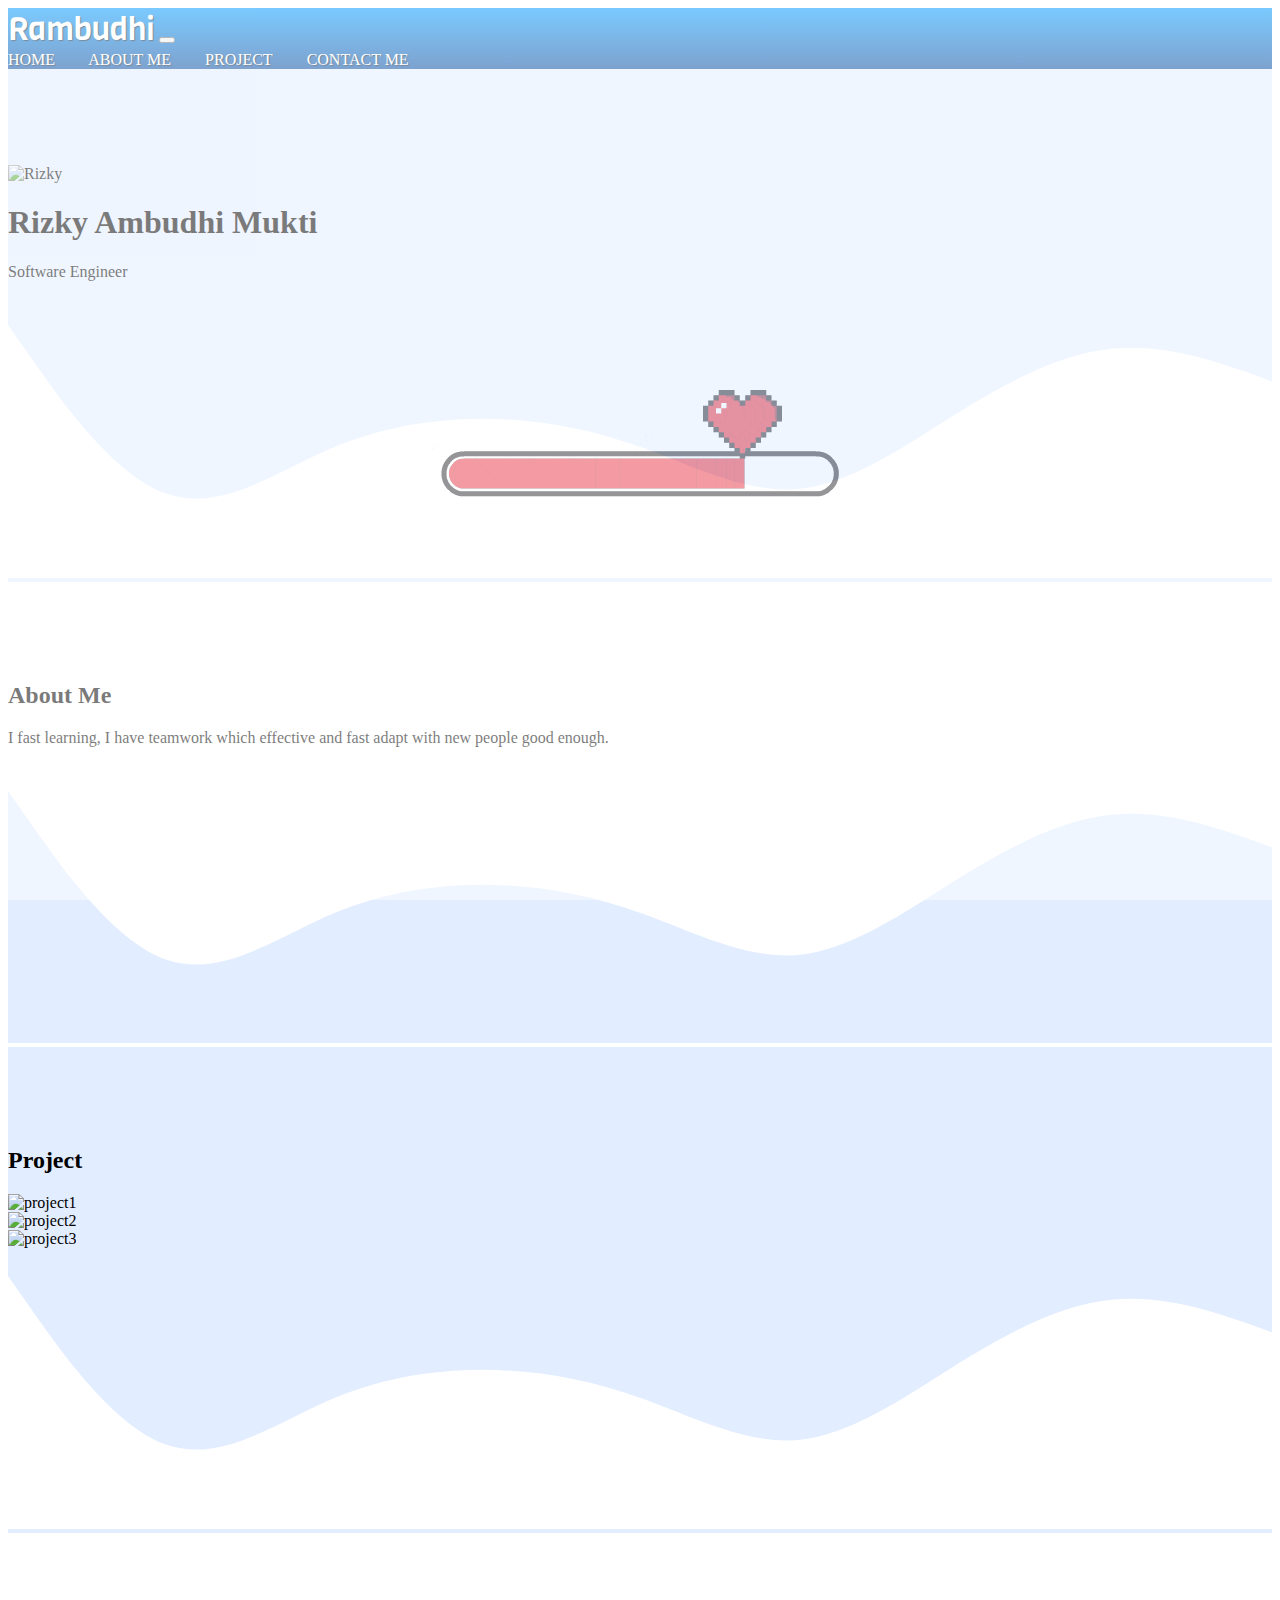
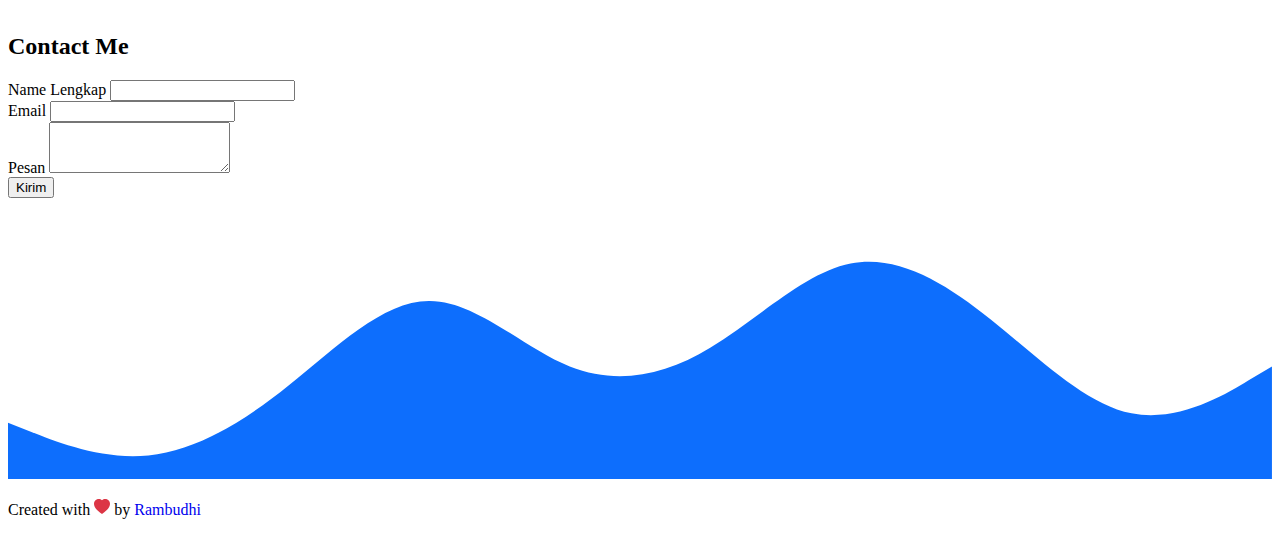
==== commit 9ca157ff: "loader and scroll to up" ====
--- a/index.html
+++ b/index.html
@@ -5,6 +5,7 @@
     <meta name="viewport" content="width=device-width, initial-scale=1">
     <title>My Portofolio | Rizky Ambudhi Mukti</title>
     <link href="https://cdn.jsdelivr.net/npm/bootstrap@5.2.0/dist/css/bootstrap.min.css" rel="stylesheet" integrity="sha384-gH2yIJqKdNHPEq0n4Mqa/HGKIhSkIHeL5AyhkYV8i59U5AR6csBvApHHNl/vI1Bx" crossorigin="anonymous">
+    <link rel="shortcut icon" type="image/x-icon" href="img/r.png" />
 
     <!-- Begin Fonts -->
     <link rel="preconnect" href="https://fonts.googleapis.com">
@@ -139,56 +140,27 @@
       </svg> by <a href="https://www.instagram.com/rambudhii/" class="text-white fw-bold">Rambudhi</a></p>
     </footer>
     <!-- End footer -->
+
+    <!-- start :: preloader -->
+    <div id="preloader-active">
+        <div class="preloader d-flex align-items-center justify-content-center">
+            <div class="preloader-inner position-relative">
+                <div class="text-center">
+                    <img src="img/valentines-icegif-5.gif" alt="" />
+                </div>
+            </div>
+        </div>
+    </div>
+    <!-- end :: preloader -->
+
+    <script src="js/jquery-3.6.0.min.js"></script>
+    <script src="js/jquery-migrate-3.3.0.min.js"></script>
     <script src="https://cdn.jsdelivr.net/npm/bootstrap@5.2.0/dist/js/bootstrap.bundle.min.js" integrity="sha384-A3rJD856KowSb7dwlZdYEkO39Gagi7vIsF0jrRAoQmDKKtQBHUuLZ9AsSv4jD4Xa" crossorigin="anonymous"></script>
     <script src="https://smtpjs.com/v3/smtp.js"></script>
     <script src="js/sweetalert2.all.js"></script>
-    <script>
-        var form = document.getElementById("my-form");
-    
-        async function handleSubmit(event) {
-          event.preventDefault();
-          var status = document.getElementById("my-form-status");
-          var data = new FormData(event.target);
-          fetch(event.target.action, {
-            method: form.method,
-            body: data,
-            headers: {
-                'Accept': 'application/json'
-            }
-          }).then(response => {
-            if (response.ok) {
-              Swal.fire({
-                icon: 'success',
-                title: 'Good job!',
-                text: 'Thanks for your submission!',
-              })
-              form.reset()
-            } else {
-              response.json().then(data => {
-                if (Object.hasOwn(data, 'errors')) {
-                  Swal.fire({
-                    icon: 'error',
-                    title: 'Oops...',
-                    text: data["errors"].map(error => error["message"]).join(", ")
-                  })
-                } else {
-                  Swal.fire({
-                    icon: 'error',
-                    title: 'Oops...',
-                    text: "There was a problem submitting your form"
-                  })
-                }
-              })
-            }
-          }).catch(error => {
-            Swal.fire({
-              icon: 'error',
-              title: 'Oops...',
-              text: "There was a problem submitting your form"
-            })
-          });
-        }
-        form.addEventListener("submit", handleSubmit)
-    </script>
+    <script src="js/magnific-popup.js"></script>
+    <script src="js/scrollup.js"></script>
+    <script src="js/main.js?v=5.5"></script>
+    <script src="js/resume.js"></script>
   </body>
 </html>--- a/css/style.css
+++ b/css/style.css
@@ -47,3 +47,97 @@
         margin-bottom: -8px;
     }
  }
+
+ .preloader {
+    background-color: #fff;
+    width: 100%;
+    height: 100%;
+    position: fixed;
+    top: 0;
+    left: 0;
+    right: 0;
+    bottom: 0;
+    z-index: 999999;
+    -webkit-transition: .6s;
+    transition: .6s;
+    margin: 0 auto;
+}
+
+.preloader img.jump {
+    max-height: 100px;
+}
+
+.d-flex {
+    display: -webkit-box !important;
+    display: -ms-flexbox !important;
+    display: flex !important;
+}
+
+.align-items-center {
+    -webkit-box-align: center !important;
+        -ms-flex-align: center !important;
+            align-items: center !important;
+}
+
+.justify-content-center {
+    -webkit-box-pack: center !important;
+        -ms-flex-pack: center !important;
+            justify-content: center !important;
+}
+
+#scrollUp {
+    width: 32px;
+    height: 32px;
+    color: #253D4E;
+    right: 30px;
+    bottom: 30px;
+    border-radius: 30px;
+    text-align: center;
+    overflow: hidden;
+    z-index: 999 !important;
+    border: 2px solid #253D4E;
+    background-color: #fff;
+}
+
+#scrollUp {
+    right: 37px;
+    bottom: 75px;
+}
+
+a, button {
+    text-decoration: none;
+    cursor: pointer;
+}
+
+#scrollUp i {
+    display: block;
+    line-height: 32px !important;
+    font-size: 25px;
+}
+
+@font-face {
+    font-family: "uicons-regular-straight";
+    src: url("uicons/uicons-regular-straight.eot#iefix") format("embedded-opentype"),
+        url("uicons/uicons-regular-straight.woff2") format("woff2"),
+        url("uicons/uicons-regular-straight.woff") format("woff");
+}
+
+i[class^="fi-rs-"], span[class^="fi-rs-"] {
+    line-height: 0 !important;
+}
+
+i[class^="fi-rs-"]:before, i[class*=" fi-rs-"]:before, span[class^="fi-rs-"]:before, span[class*="fi-rs-"]:before {
+    font-family: uicons-regular-straight !important;
+    font-style: normal;
+    font-weight: normal !important;
+    font-variant: normal;
+    text-transform: none;
+    line-height: 1 !important;
+    -webkit-font-smoothing: antialiased;
+    -moz-osx-font-smoothing: grayscale;
+}
+
+.fi-rs-arrow-small-up:before {
+    content: "\f11f";
+}
+
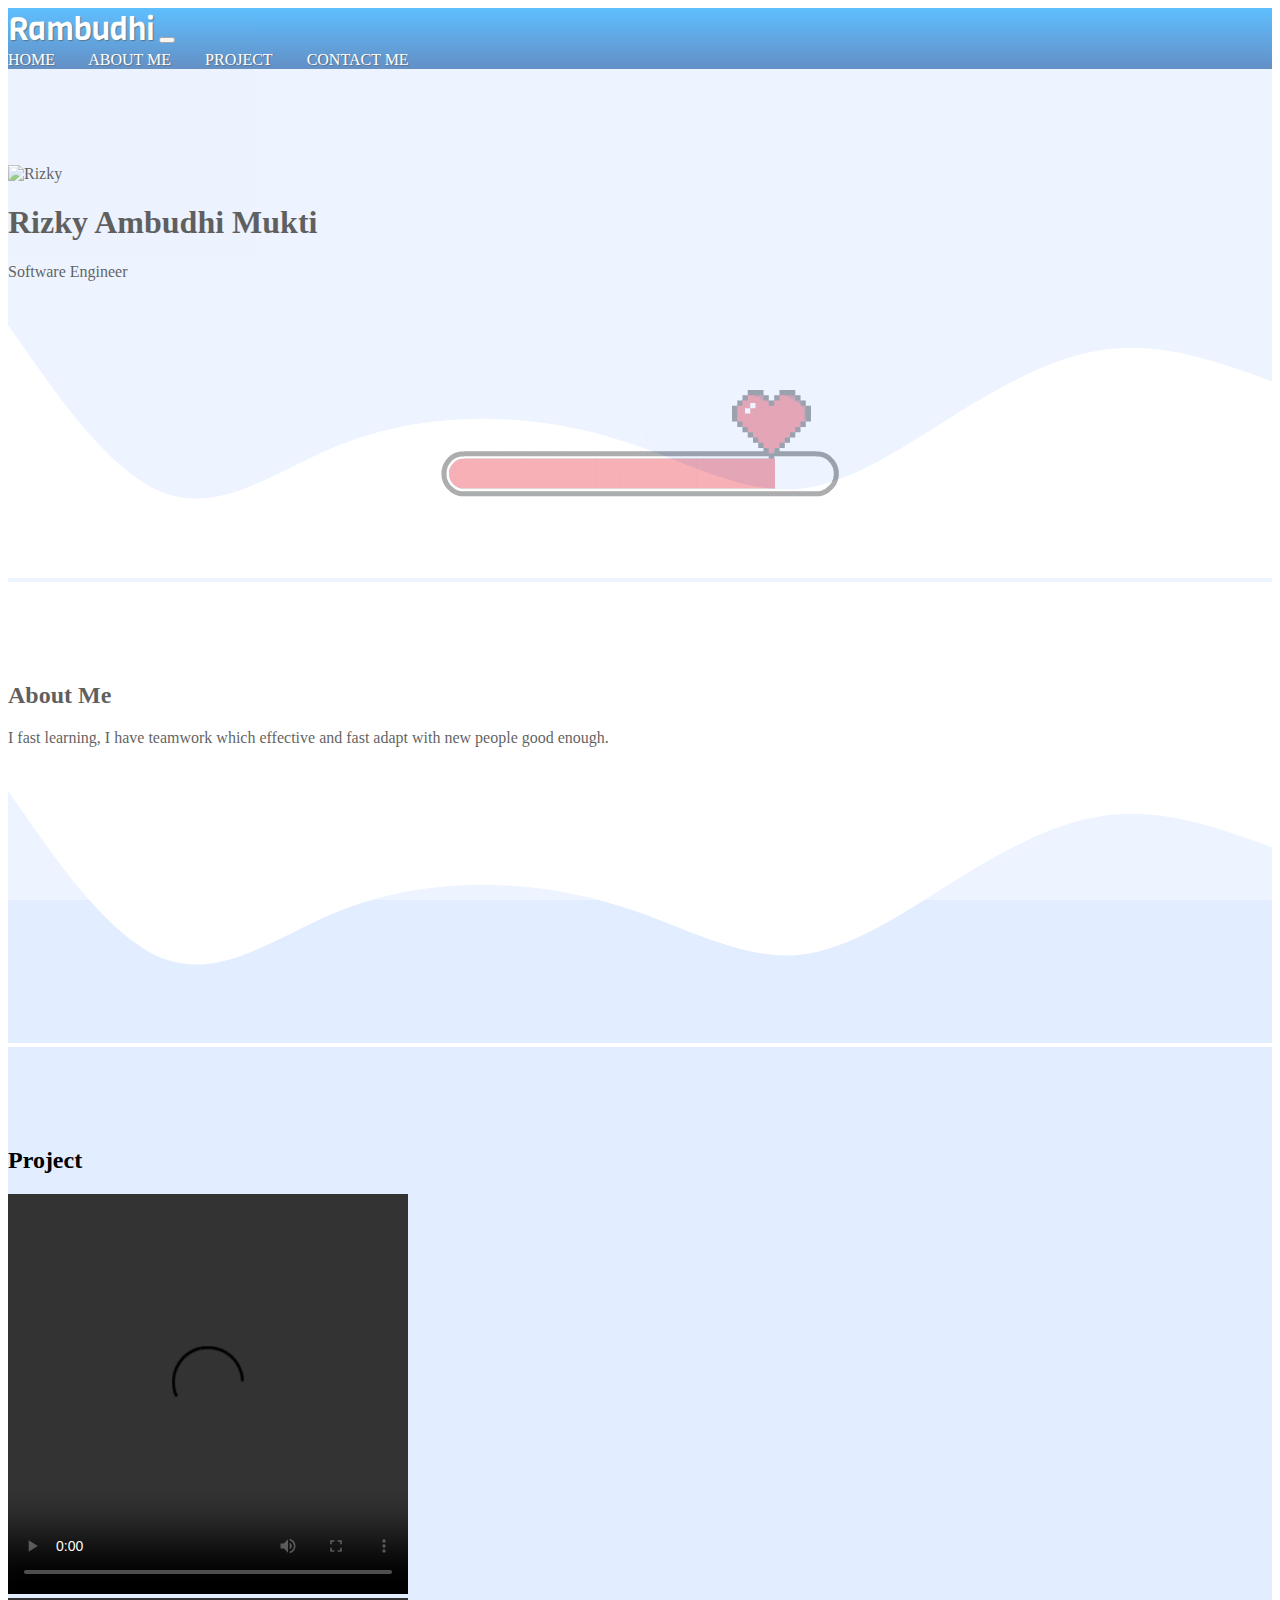
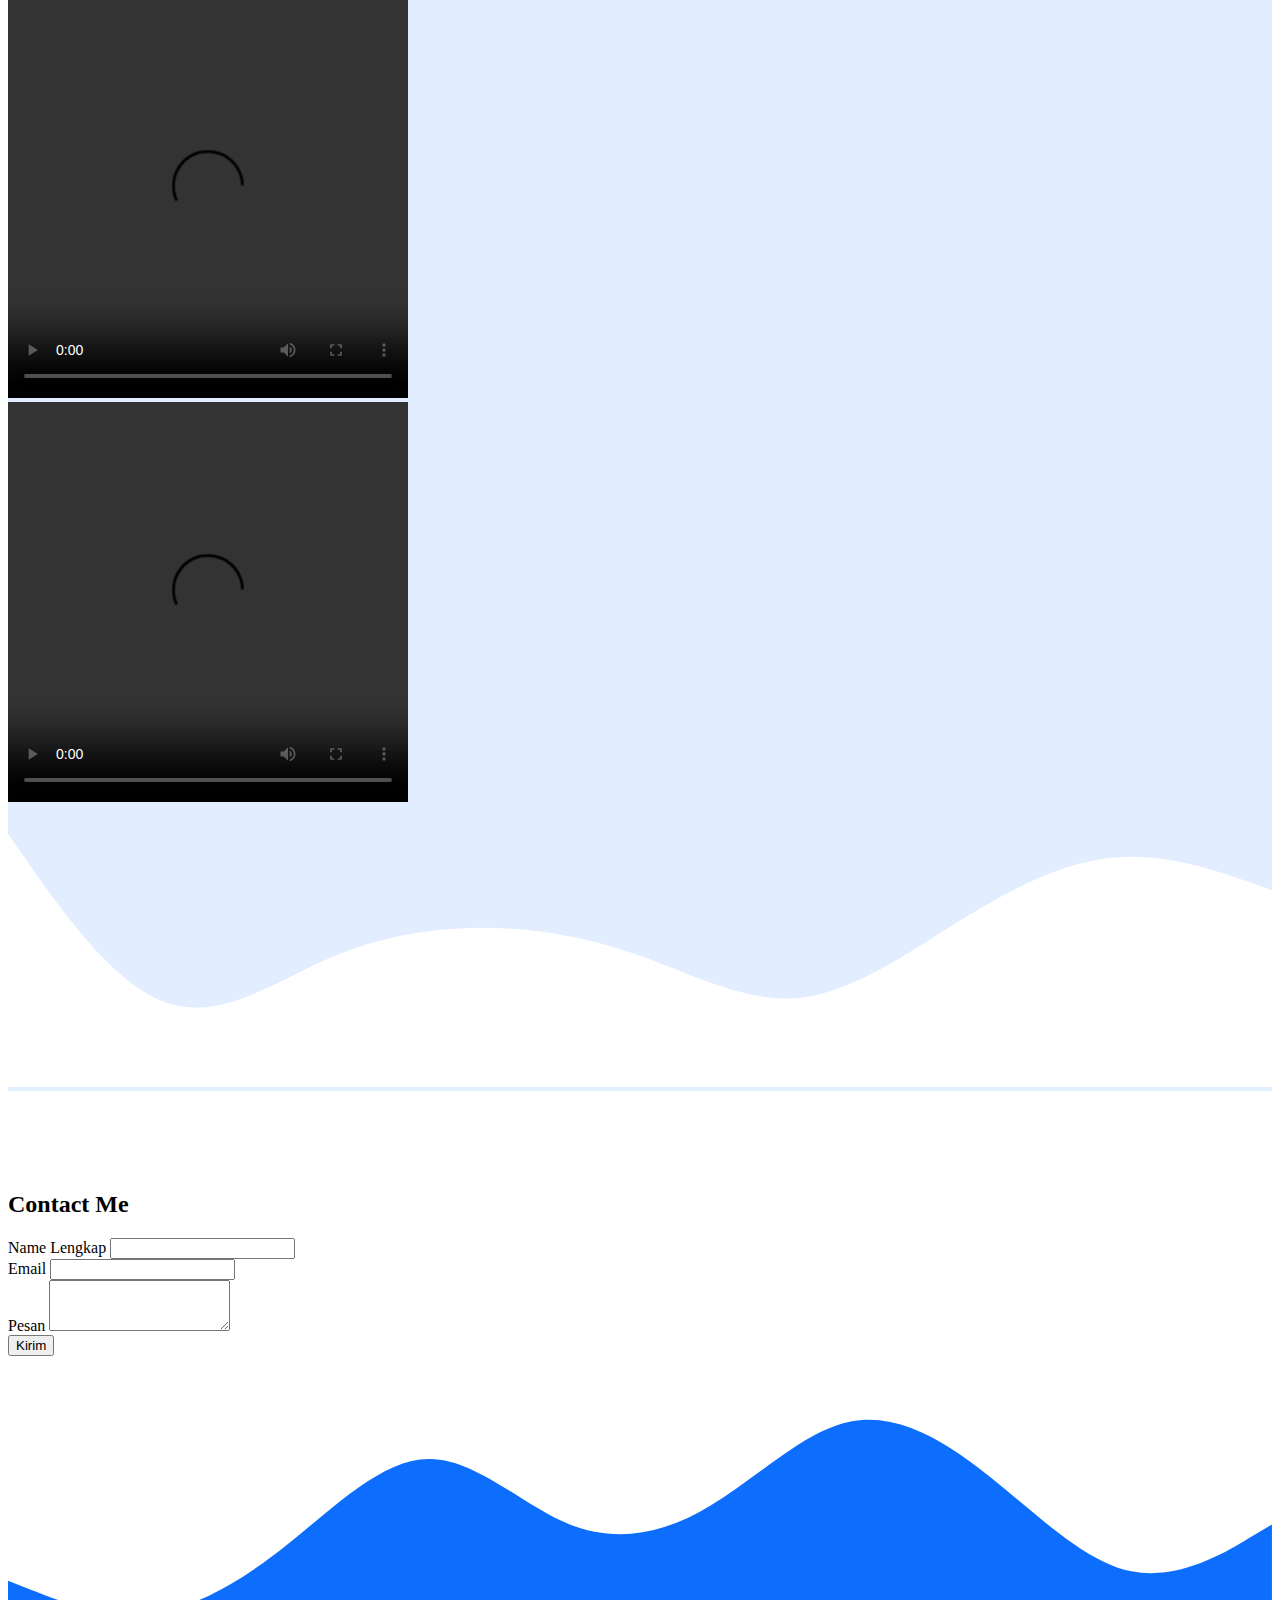
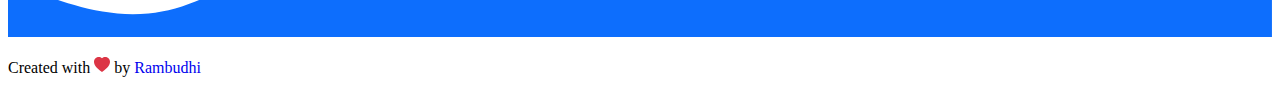
==== commit ea132036: "add video project" ====
--- a/index.html
+++ b/index.html
@@ -84,17 +84,23 @@
         <div class="row">
           <div class="col-md-4 mb-3">
             <div class="card">
-              <img src="img/project1.jpg" class="card-img-top" alt="project1" height="400">
+              <video width="400" height="400" controls>
+                <source src="video/aqses.mp4" type="video/mp4">
+              </video>
             </div>
           </div>
           <div class="col-md-4 mb-3">
             <div class="card">
-              <img src="img/project2.jpg" class="card-img-top" alt="project2" height="400">
+              <video width="400" height="400" controls>
+                <source src="video/doc_api.mp4" type="video/mp4">
+              </video>
             </div>
           </div>
           <div class="col-md-4 mb-3">
             <div class="card">
-              <img src="img/project3.jpg" class="card-img-top" alt="project3" height="400">
+              <video width="400" height="400" controls>
+                <source src="video/igi.mp4" type="video/mp4">
+              </video>
             </div>
           </div>
         </div>
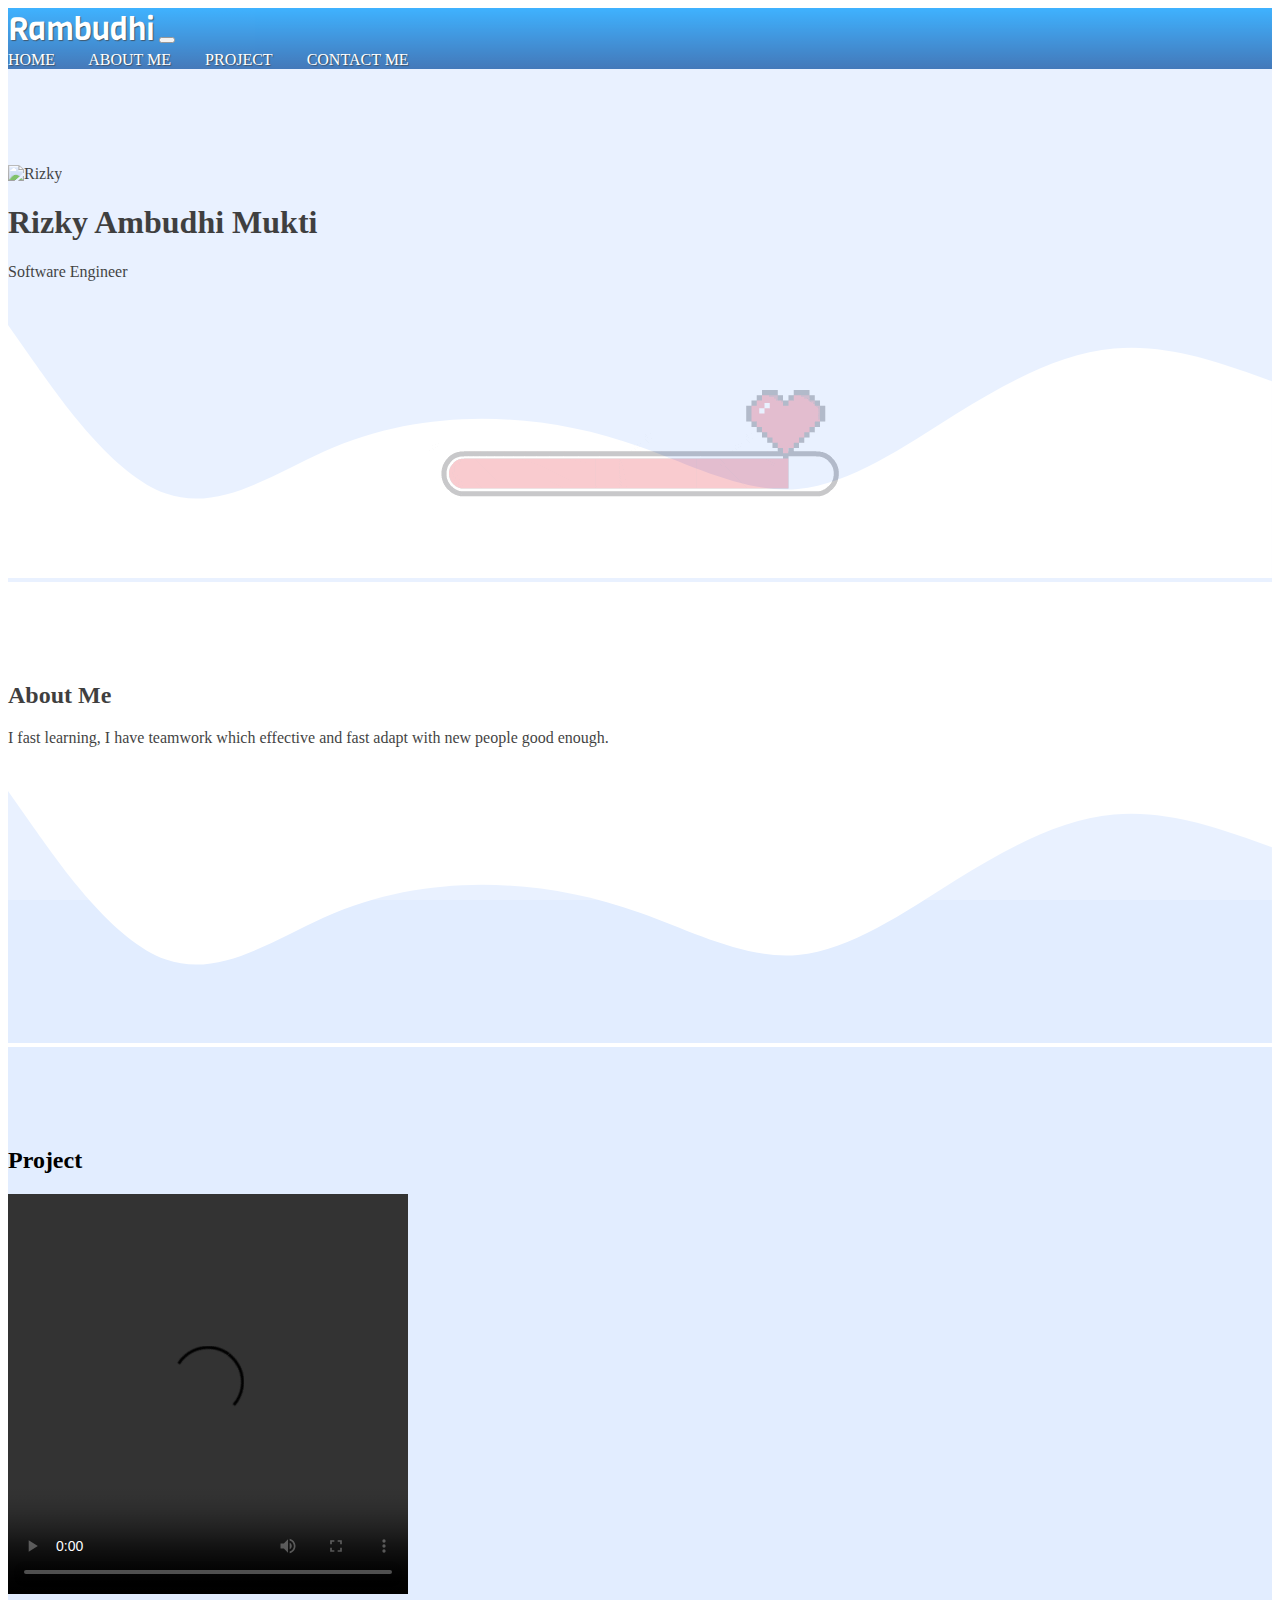
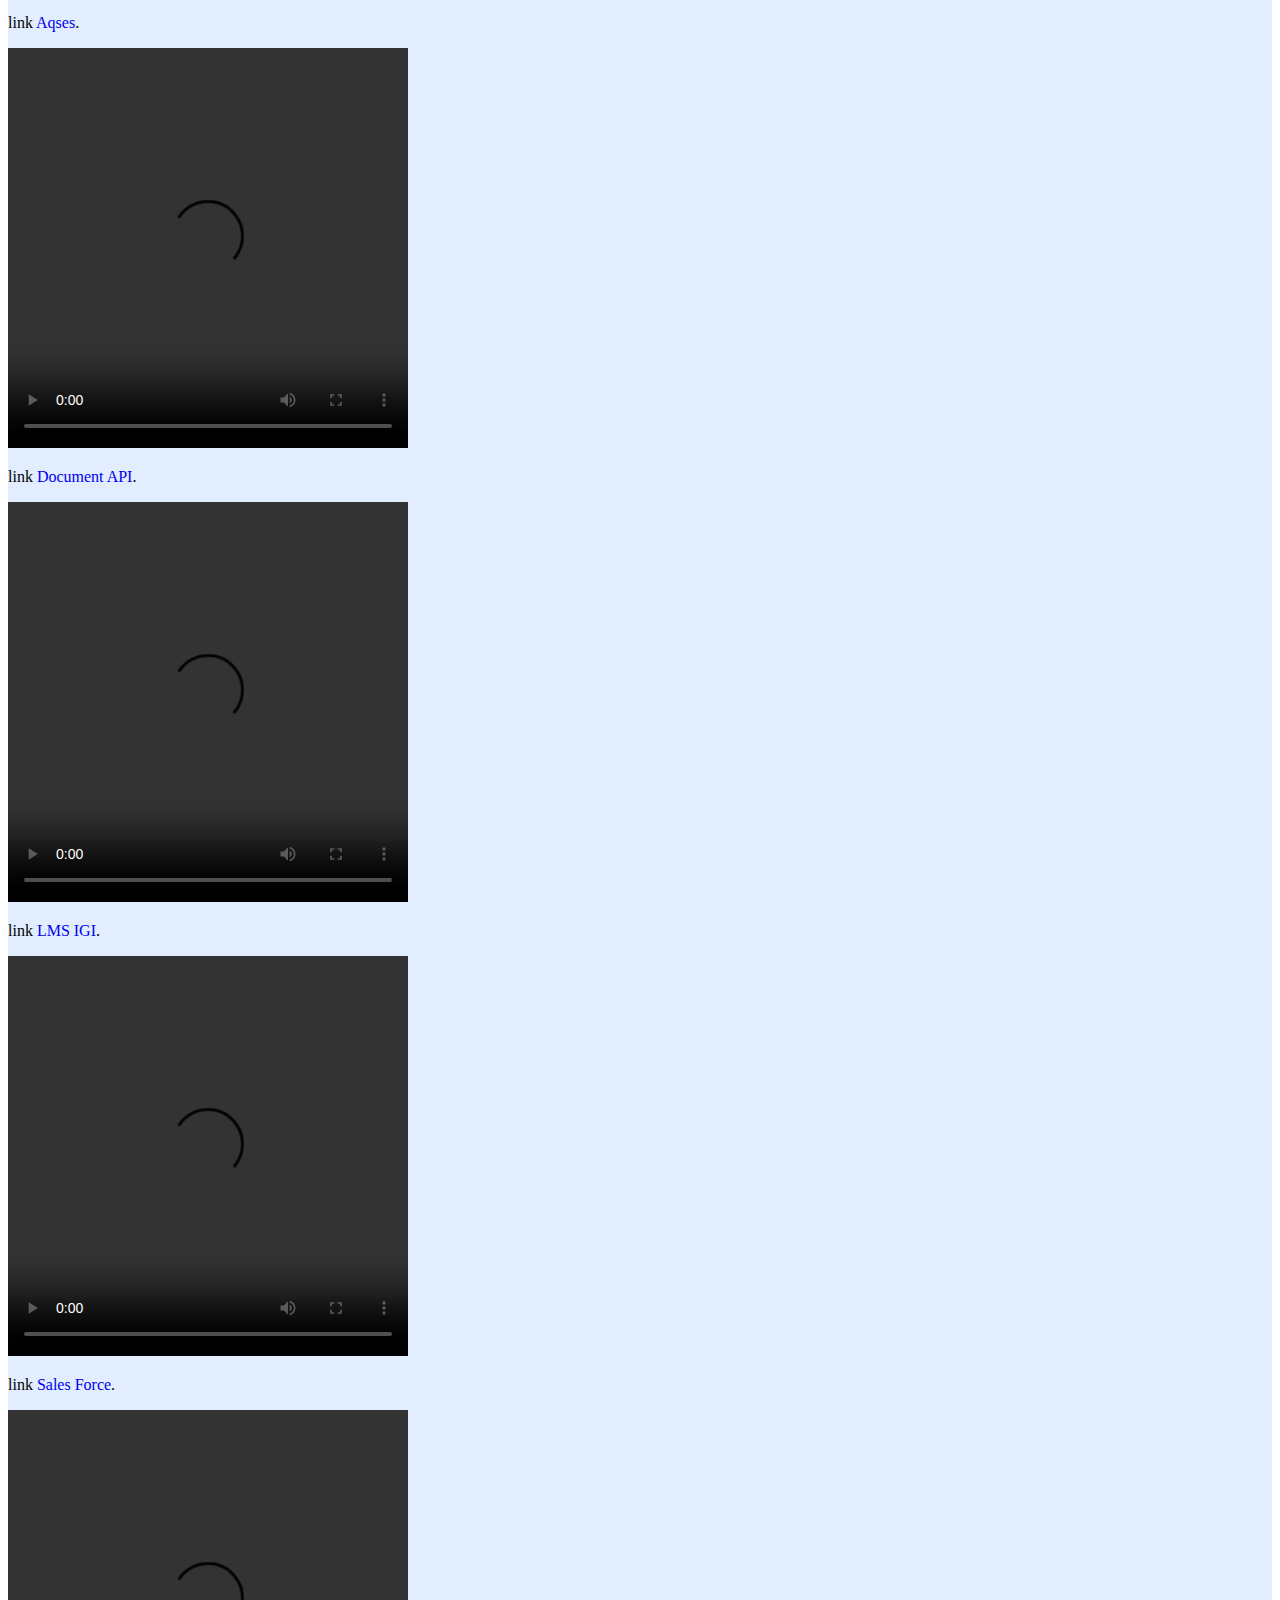
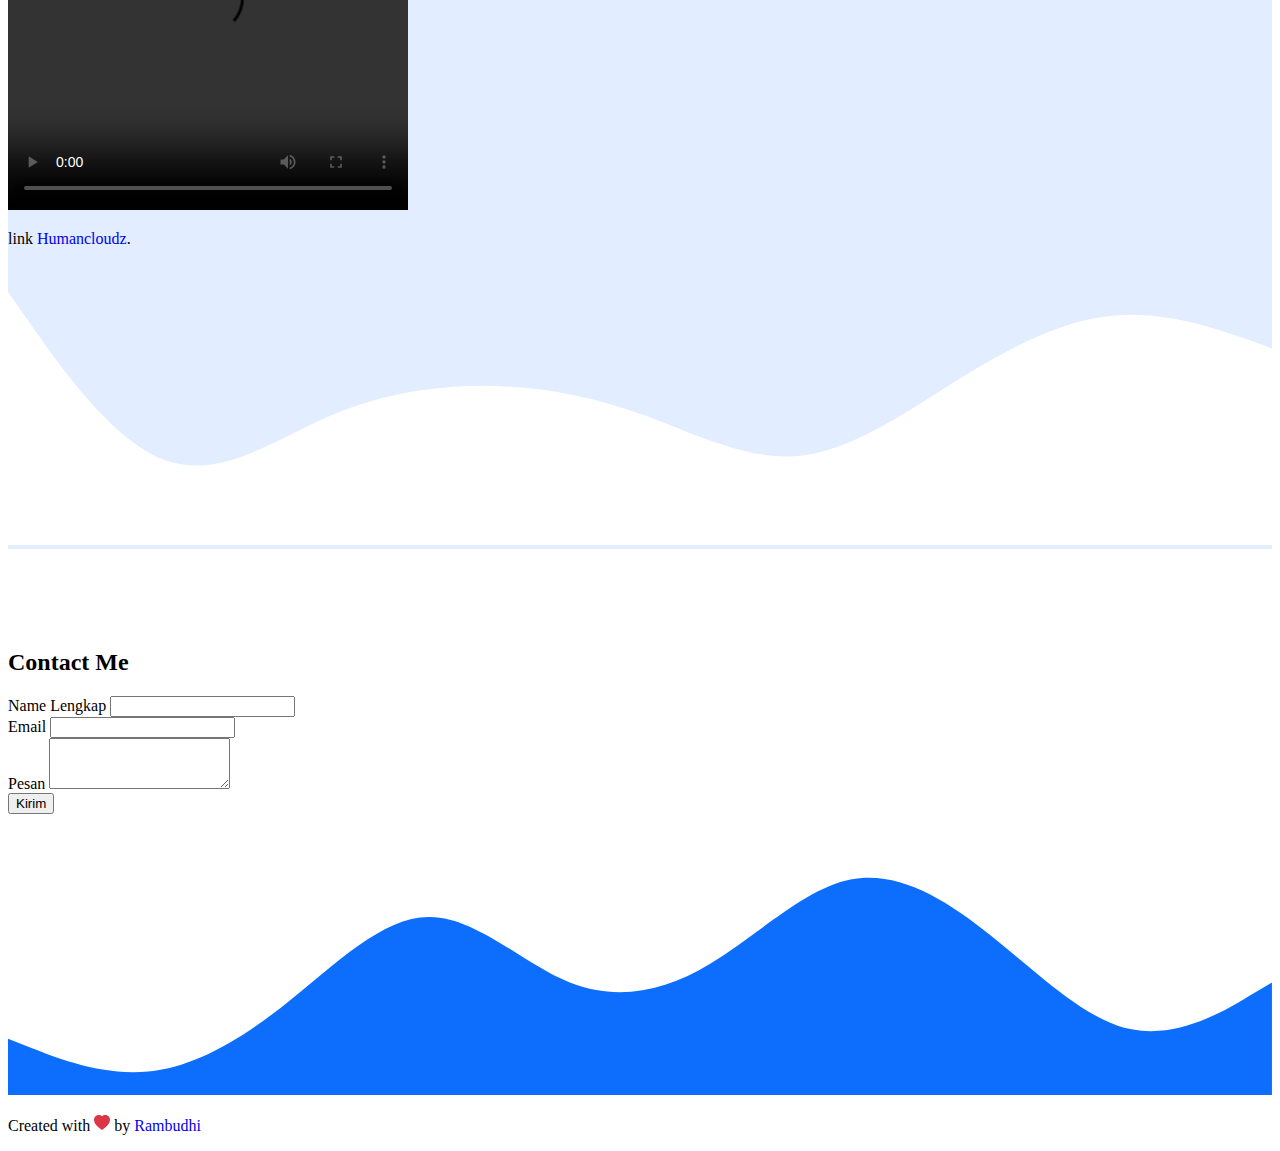
==== commit 7fde9e0c: "latest video" ====
--- a/index.html
+++ b/index.html
@@ -87,6 +87,10 @@
               <video width="400" height="400" controls>
                 <source src="video/aqses.mp4" type="video/mp4">
               </video>
+              <p class="p-3">
+                link 
+                <a href="https://aqses.infraedukasi.com/backoffice" target="_blank">Aqses</a>.
+              </p>
             </div>
           </div>
           <div class="col-md-4 mb-3">
@@ -94,6 +98,10 @@
               <video width="400" height="400" controls>
                 <source src="video/doc_api.mp4" type="video/mp4">
               </video>
+              <p class="p-3">
+                link 
+                <a href="https://developers.infraedukasi.com/" target="_blank">Document API</a>.
+              </p>
             </div>
           </div>
           <div class="col-md-4 mb-3">
@@ -101,6 +109,34 @@
               <video width="400" height="400" controls>
                 <source src="video/igi.mp4" type="video/mp4">
               </video>
+              <p class="p-3">
+                link 
+                <a href="https://uat-igi.infraedukasi.com/" target="_blank">LMS IGI</a>.
+              </p>
+            </div>
+          </div>
+        </div>
+        <div class="row">
+          <div class="col-md-4 mb-3">
+            <div class="card">
+              <video width="400" height="400" controls>
+                <source src="video/sales_force.mp4" type="video/mp4">
+              </video>
+              <p class="p-3">
+                link 
+                <a href="http://147.139.190.222/FieldServiceApps" target="_blank">Sales Force</a>.
+              </p>
+            </div>
+          </div>
+          <div class="col-md-4 mb-3">
+            <div class="card">
+              <video width="400" height="400" controls>
+                <source src="video/humancloudz.mp4" type="video/mp4">
+              </video>
+              <p class="p-3">
+                link 
+                <a href="https://uat.humancloudz.com/" target="_blank">Humancloudz</a>.
+              </p>
             </div>
           </div>
         </div>
